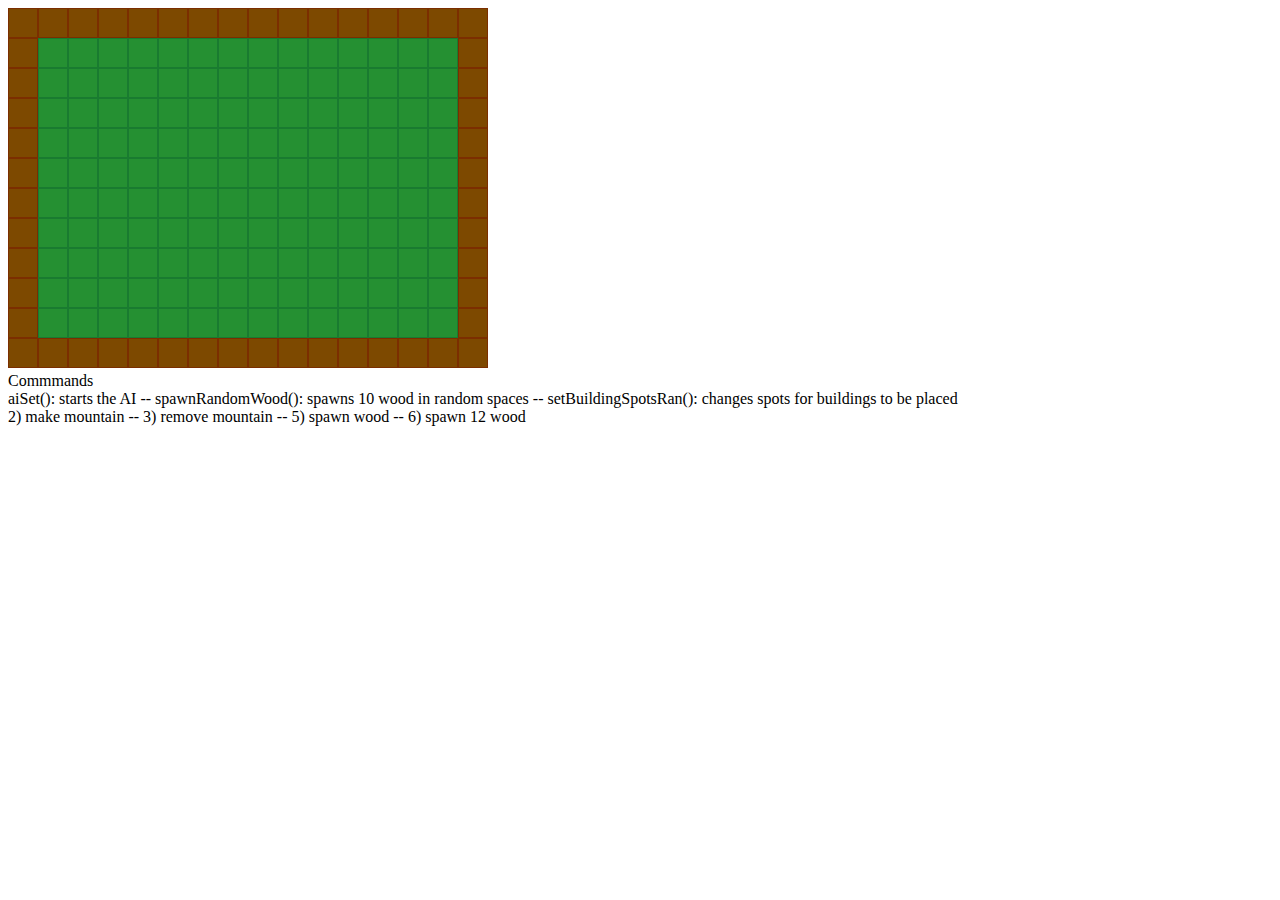
==== index.html @ 2bba090d "initial commit" ====
<!DOCTYPE html>
<html>

<head>
	<script src="jquery/jquery-1.11.1.min.js"></script>
	<!-- <script src="jquery/jquery-ui-1.11.0.custom/jquery-ui.js"></script> -->
	
	<!-- <link rel="stylesheet" href="bootstrap-3.2.0-dist/css/bootstrap.css"> -->
	<!-- <link rel="stylesheet" href="jquery/jquery-ui-1.11.0.custom/jquery-ui.css"> -->
	<link rel="stylesheet" href="stylesheet.css">
	<!-- <link rel="shortcut icon" href="VirtArenaImages/favicon.ico" type="image/x-icon" /> -->
	<script type='text/javascript' src='script.js'></script>
	<script type='text/javascript' src='classes.js'></script>
	<script type='text/javascript' src='AStar.js'></script>

	<title>AI Game</title>
</head>

<body>
	<img id="Square" class="displayOff" src="assets/Square.png">
	<img id="SquareGrass" class="displayOff" src="assets/SquareGrass.png">
	<img id="SquareLake" class="displayOff" src="assets/SquareLake.png">
	<img id="SquareCastle" class="displayOff" src="assets/SquareCastle.png">
	<img id="SquareRiver" class="displayOff" src="assets/SquareRiver.png">
	<img id="SquareMountain" class="displayOff" src="assets/SquareMountain.png">
	<img id="SquareHut" class="displayOff" src="assets/SquareHut.png">
	<img id="HoverTile" class="displayOff" src="assets/HoverTile.png">
	<img id="Baddie1" class="displayOff" src="assets/Baddie1.png">
	<img id="Baddie2" class="displayOff" src="assets/Baddie2.png">
	<img id="Baddie3" class="displayOff" src="assets/Baddie3.png">
	<img id="Baddie4" class="displayOff" src="assets/Baddie4.png">
	<img id="Wood" class="displayOff" src="assets/Wood.png">
	<img id="Structure" class="displayOff" src="assets/Structure.png">
	<canvas id="canvas1" width="640" height="480"></canvas>
	<div>Commmands</div>
	<div>aiSet(): starts the AI -- spawnRandomWood(): spawns 10 wood in random spaces -- setBuildingSpotsRan(): changes spots for buildings to be placed</div>
	<div>2) make mountain -- 3) remove mountain -- 5) spawn wood -- 6) spawn 12 wood</div>



	<script type="text/javascript">
		var canvas,ctx,$body,bodyWidth,bodyHeight,gridWidth,gridSquareWidth,gridSquareHeight,squareSize,gridNumberSquares,maxRowNumber,maxColumnNumber,gridSquareWidthRatio,gridSquareHeightRatio,squareTiles,lakeStartTile,riverStartArray,riverStartTile,riverStartNumber,riverArray,castleStartTile,hutStartTile,hoverListener,mouse,unitArray,canvasOffset,woodArray,CivMind,structArray,mouseInCanvas;
		gridWidth = 640;
		gridHeight = 480;
		squareSize = 30;
		// gridNumberSquares;// = [Math.floor(gridHeight/30),Math.floor(gridWidth/30)];  //16 rows, 21 columns (480/30 = 16, 640/30 ~ 21)
		// maxRowNumber;// = gridNumberSquares[0] - 1;
		// maxColumnNumber;// = gridNumberSquares[1] - 1;
		gridSquareWidthRatio = 16;
		gridSquareHeightRatio = 9;
		$body = $(document);
		bodyWidth = $body.width();
		bodyHeight = $body.height();
		squareTiles = [];
		riverStartArray = [];
		riverArray = [];
		mouse = new Object();
		unitArray = [];
		canvasOffset = $('#canvas1').offset();
		woodArray = [];
		structArray = [];
		mouseInCanvas;


		$(document).ready(function(){
			//Image Initialization
			canvas = document.getElementById("canvas1");
			ctx = canvas.getContext("2d");
			squarePNG=document.getElementById("Square");
			squareGrass=document.getElementById("SquareGrass");
			squareLake=document.getElementById("SquareLake");
			squareCastle=document.getElementById("SquareCastle");
			squareRiver=document.getElementById("SquareRiver");
			squareMountain=document.getElementById("SquareMountain");
			squareHut=document.getElementById("SquareHut");
			hoverTileImg=document.getElementById("HoverTile");
			unit1=document.getElementById("Baddie1");
			unit2=document.getElementById("Baddie2");
			unit3=document.getElementById("Baddie3");
			unit4=document.getElementById("Baddie4");
			woodImg=document.getElementById("Wood");
			structImg=document.getElementById("Structure");
			console.log($body.width());
			console.log($body.height());
			console.log(bodyWidth);
			console.log(bodyHeight);

			//gridSquareWidth = Math.floor(bodyWidth/gridNumberSquares);
			//gridSquareHeight = Math.floor(bodyHeight/gridNumberSquares);
			//console.log(gridSquareWidth);
			//console.log(gridSquareHeight);
			gridWidth = (Math.floor(Math.random()*60)+30)*16;
			gridWidth = 480;
			gridHeight = (Math.floor(Math.random()*60)+30)*9;
			gridHeight = 360;
			gridNumberSquares = [Math.floor(gridHeight/30),Math.floor(gridWidth/30)];  //16 rows, 21 columns (480/30 = 16, 640/30 ~ 21)
			canvas.width = gridWidth;
			canvas.height = gridHeight;
			maxRowNumber = gridNumberSquares[0] - 1;
			maxColumnNumber = gridNumberSquares[1] - 1;

			//Create square grid function
			for(var i = 0; i<gridNumberSquares[0]; i++){
				for(var j=0; j<gridNumberSquares[1]; j++){
					squareTiles[squareTiles.length] = new squareTile(j,i);
				}
			}
			for(var i=0; i<squareTiles.length; i++){
				squareTiles[i].setAdjacentTiles();
				ctx.drawImage(squarePNG,squareTiles[i].xLeft,squareTiles[i].yTop);
			}

			//River Initialization
			// for(var i=0; i<squareTiles.length; i++){
			// 	if(squareTiles[i].column === maxColumnNumber-1 || squareTiles[i].column === 1){
			// 		if(squareTiles[i].row != 0 && squareTiles[i].row != maxRowNumber){
			// 			riverStartArray[riverStartArray.length] = squareTiles[i];
			// 		}
			// 	}
			// 	else if(squareTiles[i].row === maxRowNumber-1 || squareTiles[i].row === 1){
			// 		if(squareTiles[i].column != 0 && squareTiles[i].column != maxColumnNumber){
			// 			riverStartArray[riverStartArray.length] = squareTiles[i];
			// 		}
			// 	}
			// }

			// riverStartTile = riverStartArray[Math.floor(Math.random()*riverStartArray.length)];
			// riverStartTile.terrainVariable = 'River';
			// if(riverStartTile.row === 1){
			// 	riverStartNumber = 1;
			// }
			// else if(riverStartTile.column === maxColumnNumber-1){
			// 	riverStartNumber = 2;
			// }
			// else if(riverStartTile.row === maxRowNumber-1){
			// 	riverStartNumber = 3;
			// }
			// else if(riverStartTile.column === 1){
			// 	riverStartNumber = 4;
			// }
			// console.log('RiverStartTile row: ' + riverStartTile.row + ' column: ' + riverStartTile.column);
			// console.log('RiverStartNumber = ' + riverStartNumber);
			



			// //Lake Initialization
			// lakeStartTile = squareTiles[Math.floor(Math.random()*squareTiles.length)];
			// while(lakeStartTile.column === maxColumnNumber || lakeStartTile.column === 0 || lakeStartTile.row === maxRowNumber || lakeStartTile.row === 0){
			// 	lakeStartTile = squareTiles[Math.floor(Math.random()*squareTiles.length)]
			// 	console.log('Re-random LakeStartTile');
			// }
			// console.log('LakeStartTile: ' + lakeStartTile);
			// lakeStartTile.terrainVariable = 'Lake';




			//Castle Initialization
			// castleStartTile = squareTiles[Math.floor(Math.random()*squareTiles.length)];
			// while(castleStartTile.column === maxColumnNumber || castleStartTile.column === 0 || castleStartTile.row === maxRowNumber || castleStartTile.row === 0 || castleStartTile.row < 4 || castleStartTile.column < 3 || castleStartTile.row > maxRowNumber-2 || castleStartTile.column > maxColumnNumber-2 || castleStartTile === lakeStartTile || castleStartTile === riverStartTile){
			// 	castleStartTile = squareTiles[Math.floor(Math.random()*squareTiles.length)]
			// 	console.log('Re-random CastleStartTile');
			// }
			// console.log('CastleStartTile: ' + castleStartTile);
			// castleStartTile.terrainVariable = 'Castle';











			$('body').on('keydown',keyPressedHandler);

			CivMind = new CivMind();
			createUnit(squareTiles[20]);
			createUnit(squareTiles[25]);
			CivMind.addWorkerToArray(unitArray[0]);
			CivMind.addWorkerToArray(unitArray[1]);
			setBuildingSpots();

			document.addEventListener('mousemove',function(e){
				mouse.x = e.clientX || e.pageX;
				mouse.y = e.clientY || e.pageY;
			}, false);

			if(mouse.x === NaN || mouse.y === NaN){
				console.log('Mouse not in canvas yet');
				mouseInCanvas = false;
			}
			hoverListener = true;
			$('#canvas1').hover(function(){
				console.log('MOUSE moved into CANVAS');
				mouseInCanvas = true;
			},function(){
				console.log('MOUSE moved outof CANVAS');
				mouseInCanvas = false;
			});
			gridTerrainVariableSet();
			gameUpdate();
		});

		var pause = false;
		var frames = 0;
		setInterval(function(){
			if(!pause){
				gameUpdate();
				frames = (frames+1) % 10;
				if(frames === 0){
					gameUpdateSecond();
				}
			}
		},33);

	</script>

</body>

</html>
---- stylesheet.css ----
.displayOff{
	display: none;
}
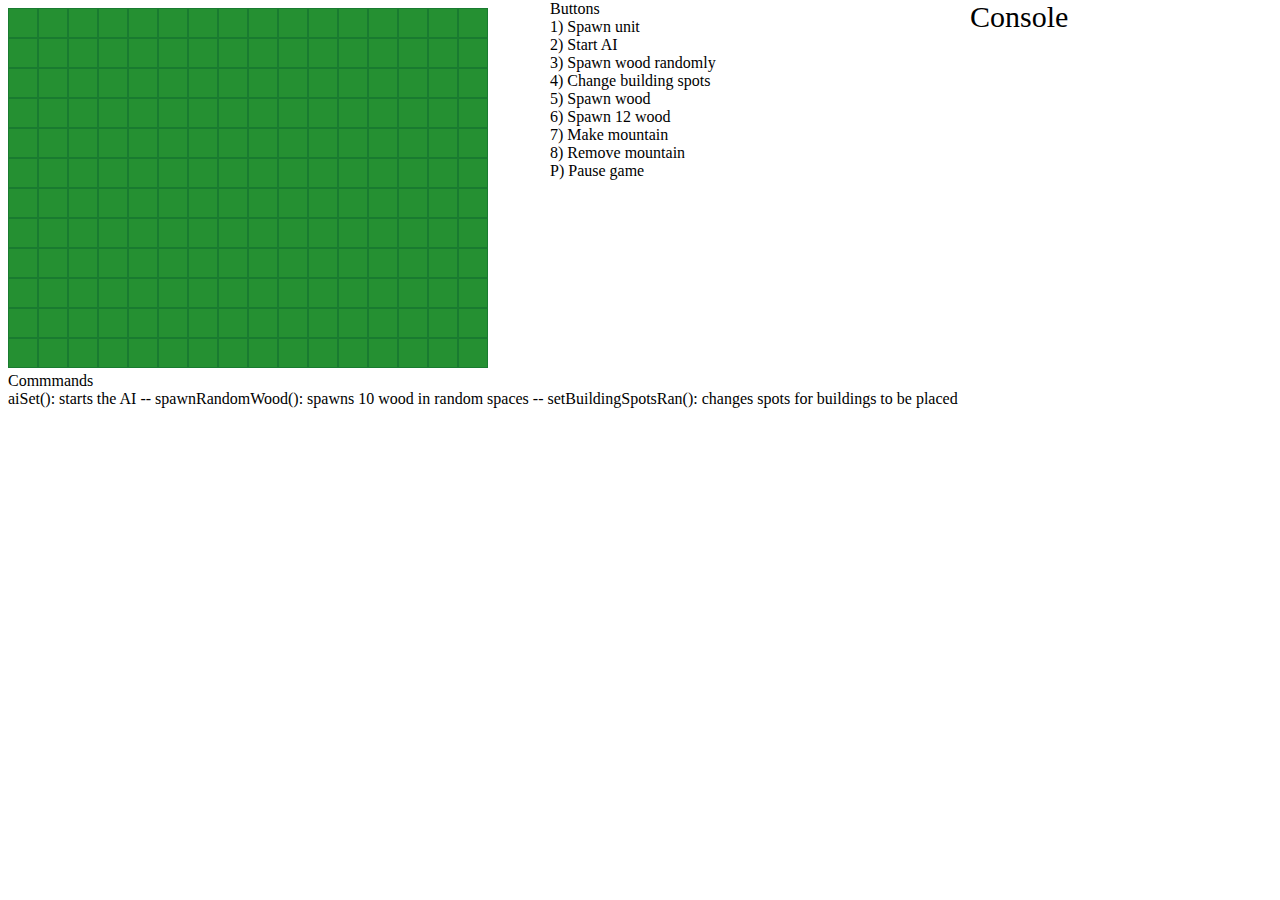
==== commit 7645b559: "Organized and commented" ====
--- a/index.html
+++ b/index.html
@@ -8,10 +8,10 @@
 	<!-- <link rel="stylesheet" href="bootstrap-3.2.0-dist/css/bootstrap.css"> -->
 	<!-- <link rel="stylesheet" href="jquery/jquery-ui-1.11.0.custom/jquery-ui.css"> -->
 	<link rel="stylesheet" href="stylesheet.css">
-	<!-- <link rel="shortcut icon" href="VirtArenaImages/favicon.ico" type="image/x-icon" /> -->
 	<script type='text/javascript' src='script.js'></script>
 	<script type='text/javascript' src='classes.js'></script>
 	<script type='text/javascript' src='AStar.js'></script>
+	<script type='text/javascript' src='ScriptingFunctions.js'></script>
 
 	<title>AI Game</title>
 </head>
@@ -19,11 +19,7 @@
 <body>
 	<img id="Square" class="displayOff" src="assets/Square.png">
 	<img id="SquareGrass" class="displayOff" src="assets/SquareGrass.png">
-	<img id="SquareLake" class="displayOff" src="assets/SquareLake.png">
-	<img id="SquareCastle" class="displayOff" src="assets/SquareCastle.png">
-	<img id="SquareRiver" class="displayOff" src="assets/SquareRiver.png">
 	<img id="SquareMountain" class="displayOff" src="assets/SquareMountain.png">
-	<img id="SquareHut" class="displayOff" src="assets/SquareHut.png">
 	<img id="HoverTile" class="displayOff" src="assets/HoverTile.png">
 	<img id="Baddie1" class="displayOff" src="assets/Baddie1.png">
 	<img id="Baddie2" class="displayOff" src="assets/Baddie2.png">
@@ -34,7 +30,8 @@
 	<canvas id="canvas1" width="640" height="480"></canvas>
 	<div>Commmands</div>
 	<div>aiSet(): starts the AI -- spawnRandomWood(): spawns 10 wood in random spaces -- setBuildingSpotsRan(): changes spots for buildings to be placed</div>
-	<div>2) make mountain -- 3) remove mountain -- 5) spawn wood -- 6) spawn 12 wood</div>
+	<div id='buttonDesc'>Buttons</br>1) Spawn unit</br>2) Start AI</br>3) Spawn wood randomly</br>4) Change building spots</br>5) Spawn wood</br>6) Spawn 12 wood</br>7) Make mountain</br>8) Remove mountain</br>P) Pause game</div>
+	<div id='ConsoleTitle'>Console<div id='SideConsole'></div></div>
 
 
 
@@ -52,8 +49,6 @@
 		bodyWidth = $body.width();
 		bodyHeight = $body.height();
 		squareTiles = [];
-		riverStartArray = [];
-		riverArray = [];
 		mouse = new Object();
 		unitArray = [];
 		canvasOffset = $('#canvas1').offset();
@@ -68,11 +63,7 @@
 			ctx = canvas.getContext("2d");
 			squarePNG=document.getElementById("Square");
 			squareGrass=document.getElementById("SquareGrass");
-			squareLake=document.getElementById("SquareLake");
-			squareCastle=document.getElementById("SquareCastle");
-			squareRiver=document.getElementById("SquareRiver");
 			squareMountain=document.getElementById("SquareMountain");
-			squareHut=document.getElementById("SquareHut");
 			hoverTileImg=document.getElementById("HoverTile");
 			unit1=document.getElementById("Baddie1");
 			unit2=document.getElementById("Baddie2");
@@ -85,13 +76,8 @@
 			console.log(bodyWidth);
 			console.log(bodyHeight);
 
-			//gridSquareWidth = Math.floor(bodyWidth/gridNumberSquares);
-			//gridSquareHeight = Math.floor(bodyHeight/gridNumberSquares);
-			//console.log(gridSquareWidth);
-			//console.log(gridSquareHeight);
-			gridWidth = (Math.floor(Math.random()*60)+30)*16;
+			//Set start variables for grid and canvas
 			gridWidth = 480;
-			gridHeight = (Math.floor(Math.random()*60)+30)*9;
 			gridHeight = 360;
 			gridNumberSquares = [Math.floor(gridHeight/30),Math.floor(gridWidth/30)];  //16 rows, 21 columns (480/30 = 16, 640/30 ~ 21)
 			canvas.width = gridWidth;
@@ -110,73 +96,12 @@
 				ctx.drawImage(squarePNG,squareTiles[i].xLeft,squareTiles[i].yTop);
 			}
 
-			//River Initialization
-			// for(var i=0; i<squareTiles.length; i++){
-			// 	if(squareTiles[i].column === maxColumnNumber-1 || squareTiles[i].column === 1){
-			// 		if(squareTiles[i].row != 0 && squareTiles[i].row != maxRowNumber){
-			// 			riverStartArray[riverStartArray.length] = squareTiles[i];
-			// 		}
-			// 	}
-			// 	else if(squareTiles[i].row === maxRowNumber-1 || squareTiles[i].row === 1){
-			// 		if(squareTiles[i].column != 0 && squareTiles[i].column != maxColumnNumber){
-			// 			riverStartArray[riverStartArray.length] = squareTiles[i];
-			// 		}
-			// 	}
-			// }
-
-			// riverStartTile = riverStartArray[Math.floor(Math.random()*riverStartArray.length)];
-			// riverStartTile.terrainVariable = 'River';
-			// if(riverStartTile.row === 1){
-			// 	riverStartNumber = 1;
-			// }
-			// else if(riverStartTile.column === maxColumnNumber-1){
-			// 	riverStartNumber = 2;
-			// }
-			// else if(riverStartTile.row === maxRowNumber-1){
-			// 	riverStartNumber = 3;
-			// }
-			// else if(riverStartTile.column === 1){
-			// 	riverStartNumber = 4;
-			// }
-			// console.log('RiverStartTile row: ' + riverStartTile.row + ' column: ' + riverStartTile.column);
-			// console.log('RiverStartNumber = ' + riverStartNumber);
-			
 
 
-
-			// //Lake Initialization
-			// lakeStartTile = squareTiles[Math.floor(Math.random()*squareTiles.length)];
-			// while(lakeStartTile.column === maxColumnNumber || lakeStartTile.column === 0 || lakeStartTile.row === maxRowNumber || lakeStartTile.row === 0){
-			// 	lakeStartTile = squareTiles[Math.floor(Math.random()*squareTiles.length)]
-			// 	console.log('Re-random LakeStartTile');
-			// }
-			// console.log('LakeStartTile: ' + lakeStartTile);
-			// lakeStartTile.terrainVariable = 'Lake';
-
-
-
-
-			//Castle Initialization
-			// castleStartTile = squareTiles[Math.floor(Math.random()*squareTiles.length)];
-			// while(castleStartTile.column === maxColumnNumber || castleStartTile.column === 0 || castleStartTile.row === maxRowNumber || castleStartTile.row === 0 || castleStartTile.row < 4 || castleStartTile.column < 3 || castleStartTile.row > maxRowNumber-2 || castleStartTile.column > maxColumnNumber-2 || castleStartTile === lakeStartTile || castleStartTile === riverStartTile){
-			// 	castleStartTile = squareTiles[Math.floor(Math.random()*squareTiles.length)]
-			// 	console.log('Re-random CastleStartTile');
-			// }
-			// console.log('CastleStartTile: ' + castleStartTile);
-			// castleStartTile.terrainVariable = 'Castle';
-
-
-
-
-
-
-
-
-
-
-
+			//Add handler for pressing keys
 			$('body').on('keydown',keyPressedHandler);
 
+			//Instantiate objects
 			CivMind = new CivMind();
 			createUnit(squareTiles[20]);
 			createUnit(squareTiles[25]);
@@ -184,15 +109,13 @@
 			CivMind.addWorkerToArray(unitArray[1]);
 			setBuildingSpots();
 
+			//Add handler for checking mouse movement
 			document.addEventListener('mousemove',function(e){
 				mouse.x = e.clientX || e.pageX;
 				mouse.y = e.clientY || e.pageY;
 			}, false);
 
-			if(mouse.x === NaN || mouse.y === NaN){
-				console.log('Mouse not in canvas yet');
-				mouseInCanvas = false;
-			}
+			//Check if mouse is in canvas and track what the mouse is currently hovering over
 			hoverListener = true;
 			$('#canvas1').hover(function(){
 				console.log('MOUSE moved into CANVAS');
@@ -201,10 +124,13 @@
 				console.log('MOUSE moved outof CANVAS');
 				mouseInCanvas = false;
 			});
+
+			//Set initial terrain variables and update the game
 			gridTerrainVariableSet();
 			gameUpdate();
 		});
 
+		//Start interval for updating the game (canvas rendering, unit checking and movement, etc)
 		var pause = false;
 		var frames = 0;
 		setInterval(function(){
@@ -212,6 +138,7 @@
 				gameUpdate();
 				frames = (frames+1) % 10;
 				if(frames === 0){
+					//Second update function for things that don't need to be updated every frame
 					gameUpdateSecond();
 				}
 			}
--- a/stylesheet.css
+++ b/stylesheet.css
@@ -1,3 +1,40 @@
 .displayOff{
 	display: none;
+}
+
+#ConsoleTitle{
+	height: 250px;
+	width: 300px;
+	font-size: 30px;
+	position: absolute;
+	right: +10px;
+	top: 0px;
+	margin-right: auto;
+	margin-left: auto;
+}
+#SideConsole{
+	height: 250px;
+	width: 300px;
+	border: 1px solid white;
+	overflow: scroll;
+}
+
+.logMsg{
+	font-size: 14px;
+	font-style: Helvetica;
+	border-bottom: 1px dashed #5C5C5C;
+	margin-top:2px;
+	margin-bottom: 2px;
+	padding-bottom: 2px;
+	z-index: +1;
+}
+
+#buttonDesc{
+	height: 250px;
+	width: 200px;
+	position: absolute;
+	left: +550px;
+	top: 0px;
+	margin-right: auto;
+	margin-left: auto;
 }